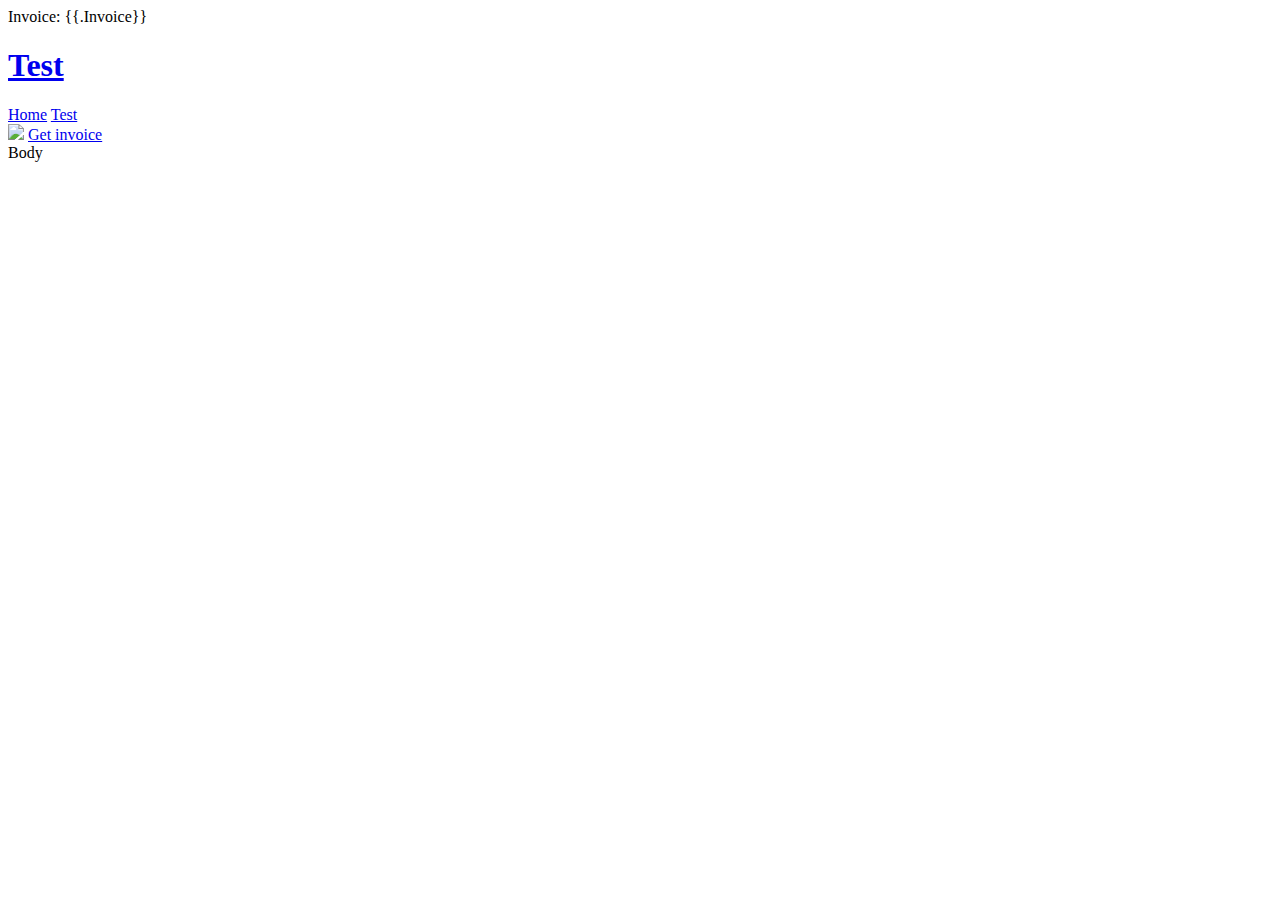
==== templates/getInvoice.html @ 2583d9fc "first" ====
<!doctype html>
<html lang="en">
    <head>
        <meta charset="utf-8">
        <title>Test</title>
        <!-- Link to the CSS stylesheet and favicon -->

        <!-- Bootstrap CSS -->
<link rel="stylesheet" href="https://maxcdn.bootstrapcdn.com/bootstrap/4.0.0-alpha.6/css/bootstrap.min.css" integrity="sha384-rwoIResjU2yc3z8GV/NPeZWAv56rSmLldC3R/AZzGRnGxQQKnKkoFVhFQhNUwEyJ" crossorigin="anonymous">
<style>
	
	}
	h1.head {color:blue}
</style>

    </head>
    <body>
    Invoice: {{.Invoice}}
<header>
    <h1><a href="/">Test</a></h1>
</header>
<nav>
    <a href="/">Home</a>
    <a href="/">Test</a>
</nav>
<img src="images/tab.jpg">
<a href="/invoice">Get invoice</a>
<section>
    Body
</section>
</body>
</html>
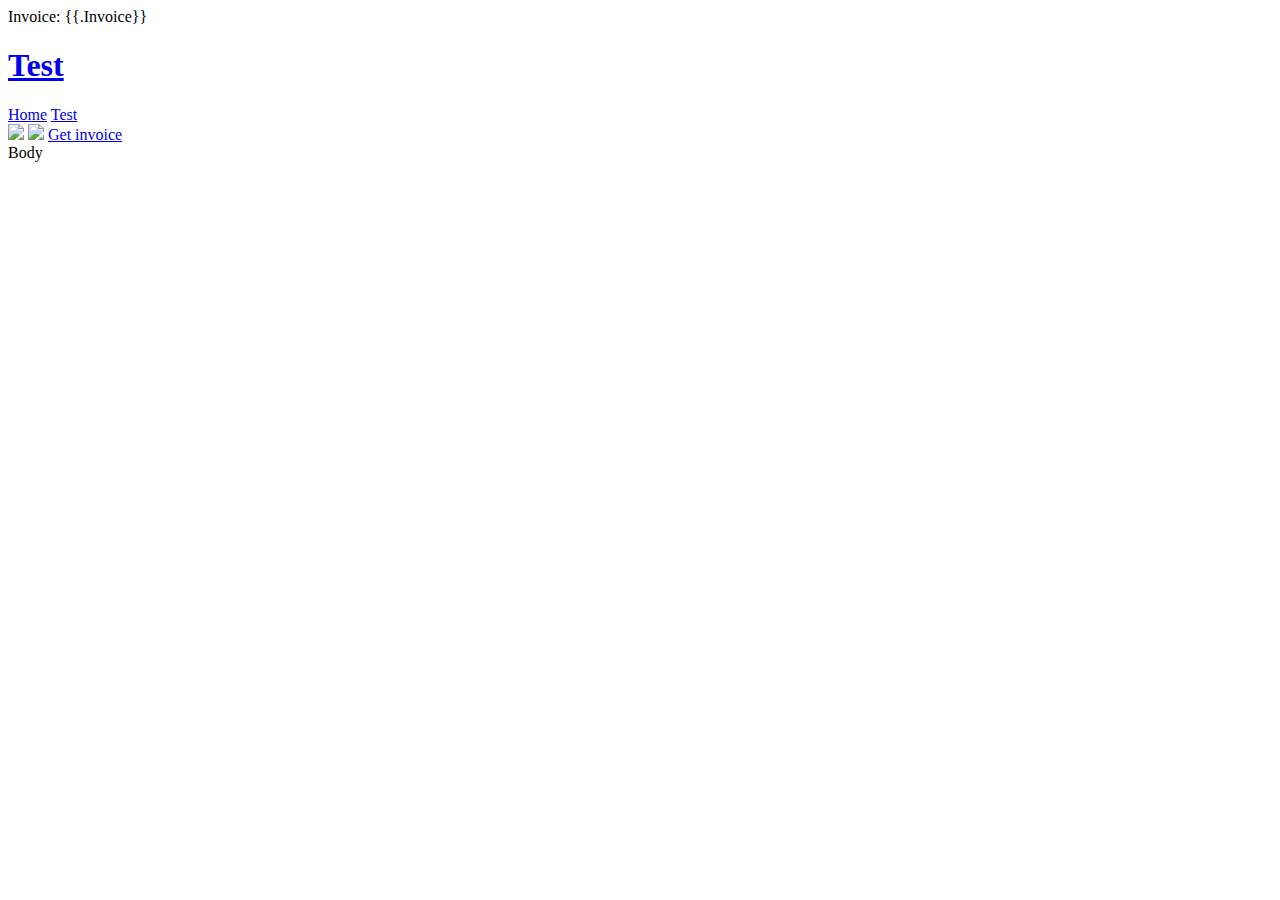
==== commit cbdeca23: "clean2" ====
--- a/templates/getInvoice.html
+++ b/templates/getInvoice.html
@@ -24,6 +24,7 @@
     <a href="/">Test</a>
 </nav>
 <img src="images/tab.jpg">
+<img src="images/qr.png">
 <a href="/invoice">Get invoice</a>
 <section>
     Body
